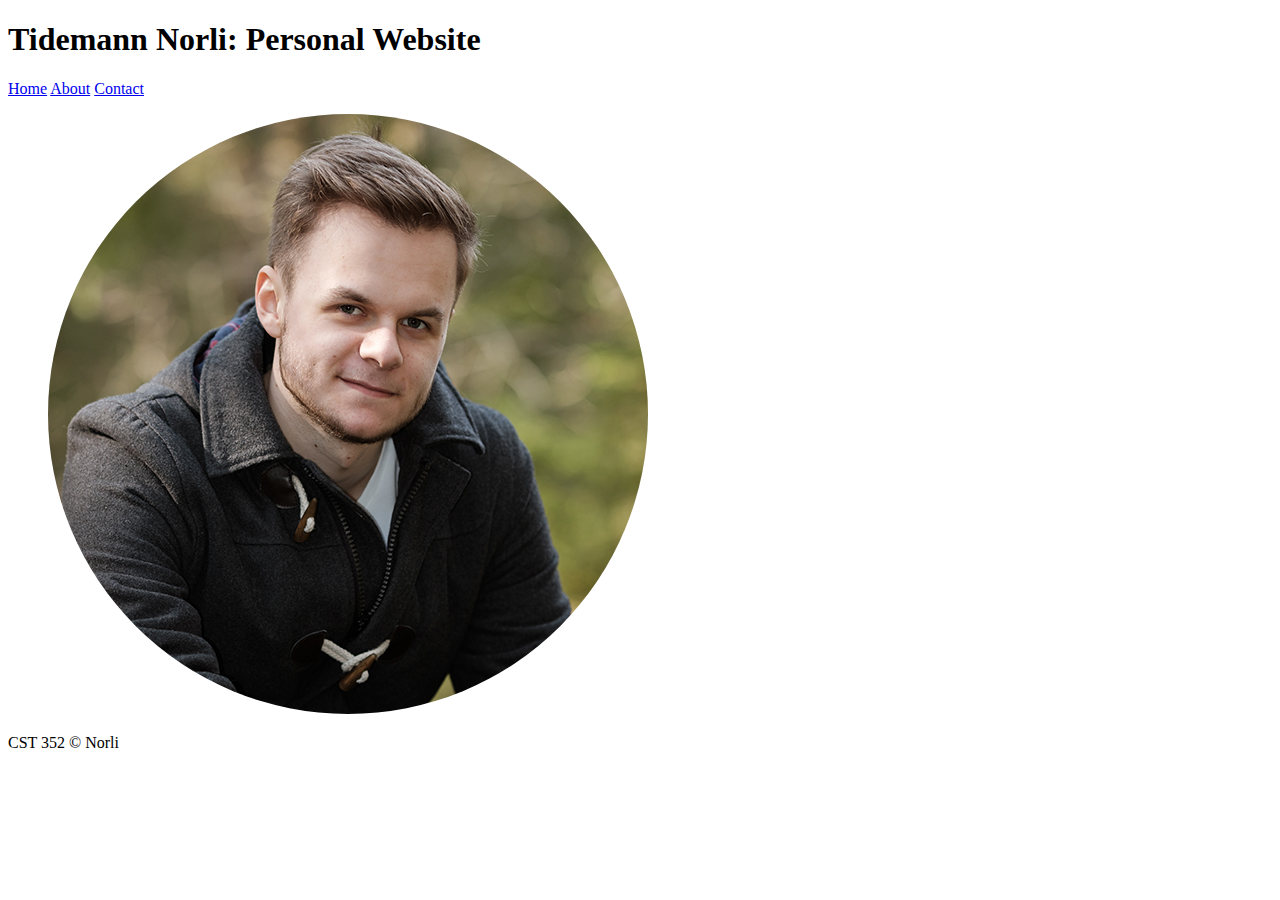
==== labs/lab1/index.html @ a3867269 "added lab1" ====
<!DOCTYPE html>
<html>
    <head>
        <meta charset="utf8">
        <link rel="stylesheet" href="css/style.css" type="text/css" />
    </head>
    <body>
        <header>
            <h1>Tidemann Norli: Personal Website</h1>
        </header>
        <nav>
            <a href="index.html">Home</a>
            <a href="index.html">About</a>
            <a href="index.html">Contact</a>

        </nav>
        <main>
            <figure>
                <img id="picOfMe" src="img/me.jpg" alt="Picture of me"></img>
            </figure>
            <div>
                
            </div>
        </main>
        <footer>
         CST 352 &copy Norli
        </footer>
    </body>
</html>
---- labs/lab1/css/style.css ----
#picOfMe {
    border-radius: 400px;
}
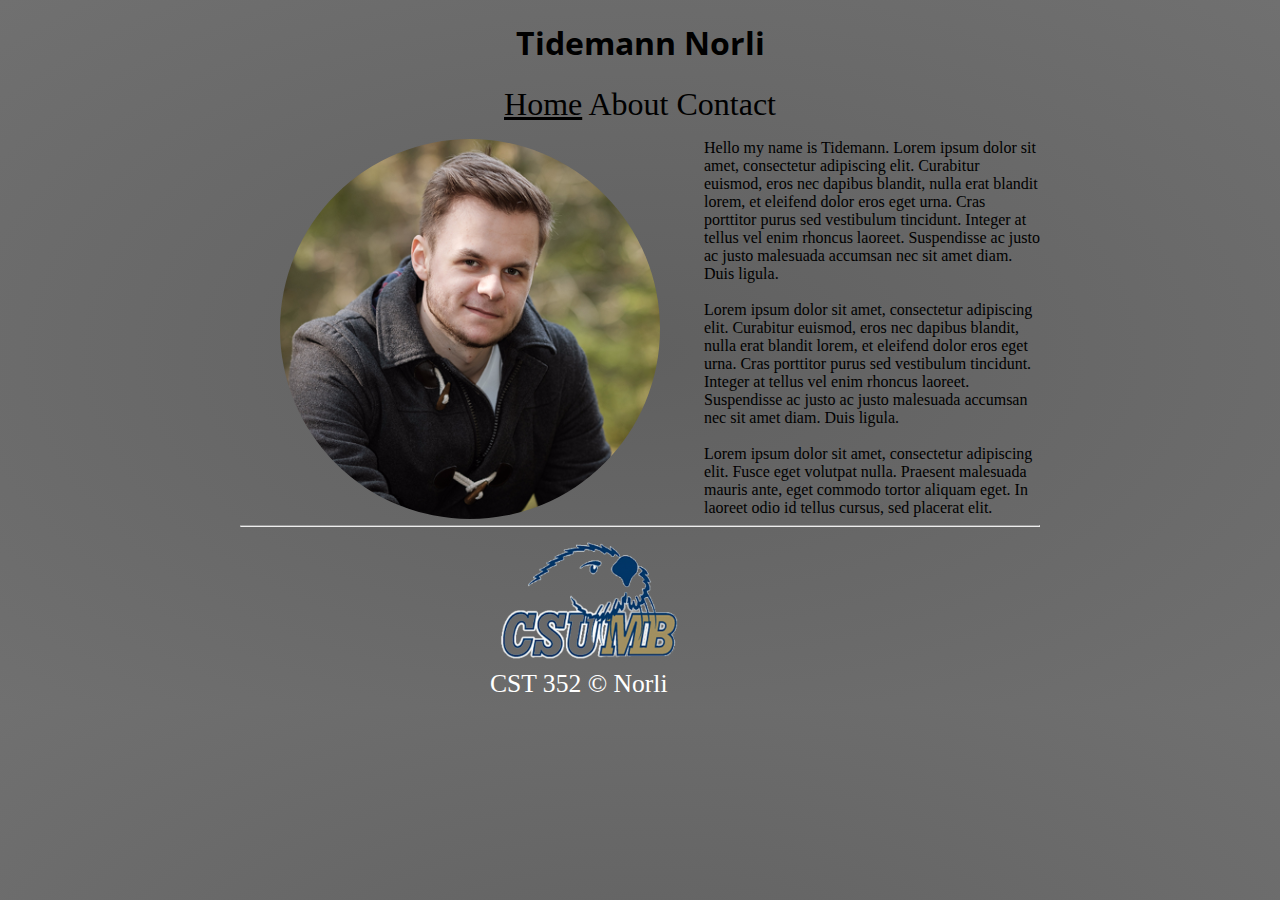
==== commit bf430d86: "version 1.0 of website" ====
--- a/labs/lab1/index.html
+++ b/labs/lab1/index.html
@@ -1,29 +1,41 @@
 <!DOCTYPE html>
 <html>
     <head>
-        <meta charset="utf8">
+        <meta charset="utf-8">
         <link rel="stylesheet" href="css/style.css" type="text/css" />
+        <link href="https://fonts.googleapis.com/css?family=Open+Sans" rel="stylesheet">
     </head>
     <body>
         <header>
-            <h1>Tidemann Norli: Personal Website</h1>
         </header>
+        <div id="content">
+            <h1>Tidemann Norli</h1>
+            
         <nav>
-            <a href="index.html">Home</a>
-            <a href="index.html">About</a>
-            <a href="index.html">Contact</a>
+            <a href="index.html" style="text-decoration: underline">Home</a>
+            <a href="html/about.html">About</a>
+            <a href="html/contact.html">Contact</a>
 
         </nav>
         <main>
             <figure>
                 <img id="picOfMe" src="img/me.jpg" alt="Picture of me"></img>
             </figure>
+            <div id="text">
+                Hello my name is Tidemann. Lorem ipsum dolor sit amet, consectetur adipiscing elit. Curabitur euismod, eros nec dapibus blandit, nulla erat blandit lorem, et eleifend dolor eros eget urna. Cras porttitor purus sed vestibulum tincidunt. Integer at tellus vel enim rhoncus laoreet. Suspendisse ac justo ac justo malesuada accumsan nec sit amet diam. Duis ligula. </br> </br>
+                Lorem ipsum dolor sit amet, consectetur adipiscing elit. Curabitur euismod, eros nec dapibus blandit, nulla erat blandit lorem, et eleifend dolor eros eget urna. Cras porttitor purus sed vestibulum tincidunt. Integer at tellus vel enim rhoncus laoreet. Suspendisse ac justo ac justo malesuada accumsan nec sit amet diam. Duis ligula. </br> </br>
+                Lorem ipsum dolor sit amet, consectetur adipiscing elit. Fusce eget volutpat nulla. Praesent malesuada mauris ante, eget commodo tortor aliquam eget. In laoreet odio id tellus cursus, sed placerat elit.
+            </div>
+
             <div>
                 
             </div>
         </main>
+        <hr>
         <footer>
+            <img id="pic" src="img/csumb.png"></img> <br>
          CST 352 &copy Norli
         </footer>
+        </div>
     </body>
 </html>--- a/labs/lab1/css/style.css
+++ b/labs/lab1/css/style.css
@@ -1,3 +1,45 @@
 #picOfMe {
-    border-radius: 400px;
+    border-radius: 200px;
+    float: left;
+}
+td {
+    border: solid;
+    border-color: yellow;
+}
+footer {
+    width: 300px;
+    margin: 0 auto;
+    color: white;
+    font-size: 1.6em;
+}
+#text {
+    padding-left: 58%;
+}
+#content {
+    width: 800px;
+    margin: 20px  auto 0 auto;
+}
+nav {
+    text-align: center;
+    font-size: 2em;
+
+}
+a {
+    text-decoration: none;
+    color: black;
+}
+a:hover {
+    text-decoration: underline;
+}
+h1 {
+    text-align: center;
+    font-family: 'Open Sans', sans-serif;
+
+}
+body {
+    background: #696969; /* For browsers that do not support gradients */
+    background: -webkit-radial-gradient(#606060, #707070); /* Safari 5.1 to 6.0 */
+    background: -o-radial-gradient(#606060, #707070); /* For Opera 11.6 to 12.0 */
+    background: -moz-radial-gradient(#606060, #707070); /* For Firefox 3.6 to 15 */
+    background: radial-gradient(#606060, #707070); /* Standard syntax */
 }